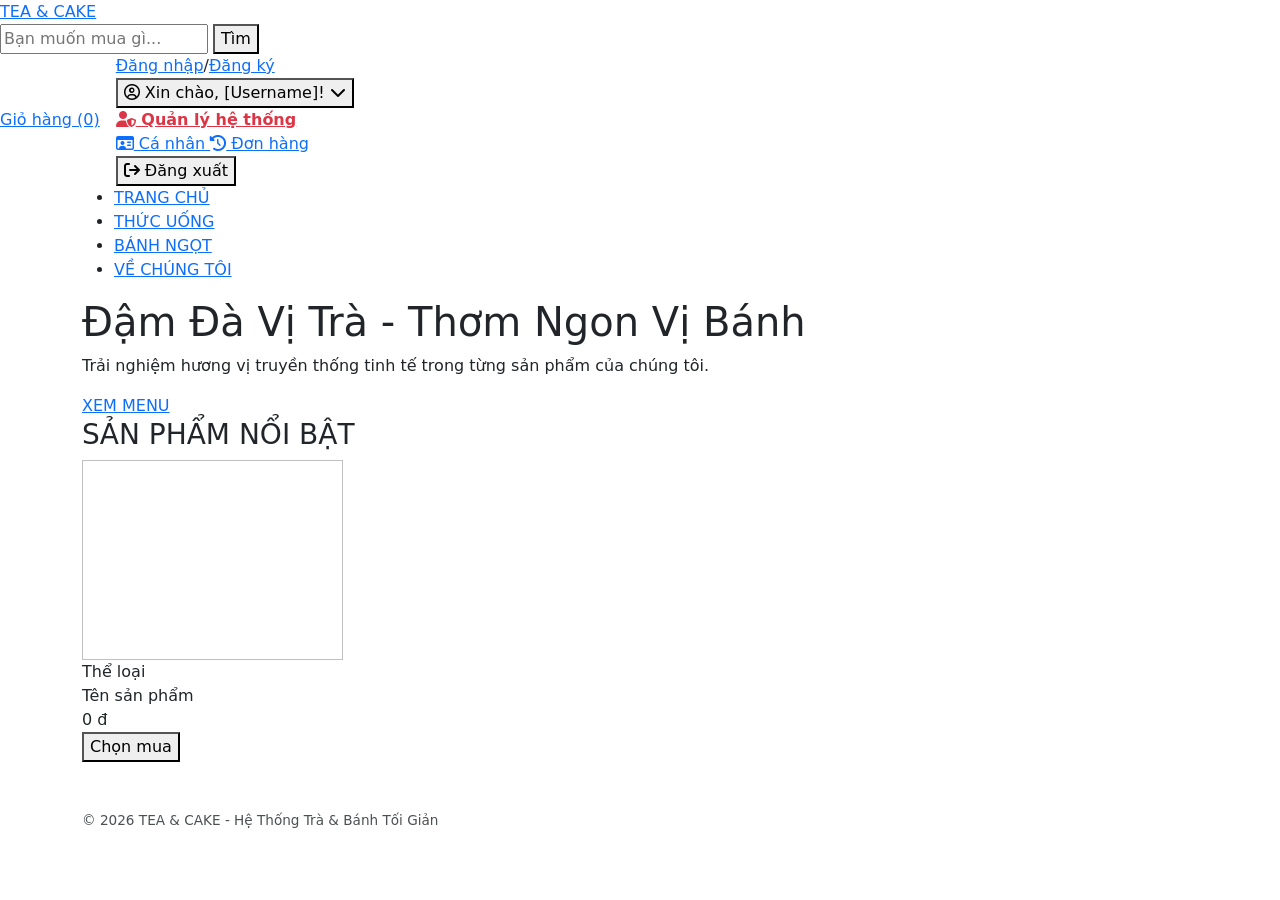
==== DoAnJava/src/main/resources/templates/index.html @ de1470cb "Khoi tao du an" ====
<!DOCTYPE html>
<html xmlns:th="http://www.thymeleaf.org" xmlns:sec="http://www.thymeleaf.org/extras/spring-security">
<head>
  <meta charset="UTF-8">
  <meta name="viewport" content="width=device-width, initial-scale=1.0">
  <title>Tea & Cake - Premium Store</title>
  <link href="https://cdn.jsdelivr.net/npm/bootstrap@5.3.2/dist/css/bootstrap.min.css" rel="stylesheet">
  <link rel="stylesheet" href="https://cdnjs.cloudflare.com/ajax/libs/font-awesome/6.4.0/css/all.min.css">
  <link rel="stylesheet" th:href="@{/css/style.css}">
</head>
<body>

<header class="main-header">
  <div class="header-container">
    <div class="header-left">
      <a class="header-logo" href="/">TEA & CAKE</a>
    </div>

    <div class="header-search-box">
      <form action="/search" method="GET">
        <input class="search-control" type="search" name="keyword" placeholder="Bạn muốn mua gì...">
        <button class="btn-search" type="submit">Tìm</button>
      </form>
    </div>

    <div class="header-right-actions d-flex align-items-center gap-3">
      <a href="/cart" class="cart-link-premium">
        Giỏ hàng <span class="cart-count">(0)</span>
      </a>

      <div class="auth-buttons">
        <div sec:authorize="isAnonymous()" class="d-flex align-items-center">
          <a href="/login" class="auth-link">Đăng nhập</a>
          <span class="auth-divider">/</span>
          <a href="/register" class="auth-link">Đăng ký</a>
        </div>

        <div sec:authorize="isAuthenticated()" class="custom-user-dropdown">
          <button class="dropdown-trigger-btn" type="button">
            <i class="fa-regular fa-user-circle"></i>
            <span>Xin chào, <span sec:authentication="name">[Username]</span>!</span>
            <i class="fa-solid fa-chevron-down arrow-icon"></i>
          </button>

          <div class="dropdown-content-menu">
            <a sec:authorize="hasRole('ROLE_ADMIN')" class="dropdown-custom-item text-danger fw-bold" href="/admin/products">
              <i class="fa-solid fa-user-shield"></i> Quản lý hệ thống
            </a>
            <div sec:authorize="hasRole('ROLE_ADMIN')" class="dropdown-custom-divider"></div>

            <a class="dropdown-custom-item" href="/profile">
              <i class="fa-regular fa-id-card"></i> Cá nhân
            </a>
            <a class="dropdown-custom-item" href="/orders/history">
              <i class="fa-solid fa-clock-rotate-left"></i> Đơn hàng
            </a>
            <div class="dropdown-custom-divider"></div>
            <form th:action="@{/logout}" method="POST" style="margin: 0; width: 100%;">
              <button type="submit" class="dropdown-custom-item logout-action-btn">
                <i class="fa-solid fa-arrow-right-from-bracket"></i> Đăng xuất
              </button>
            </form>
          </div>
        </div>
      </div>
    </div>
  </div>

  <nav class="header-nav">
    <div class="container">
      <ul class="nav-menu-list">
        <li><a href="/" class="menu-item active">TRANG CHỦ</a></li>
        <li><a href="/thuc-uong" class="menu-item">THỨC UỐNG</a></li>
        <li><a href="/banh-ngot" class="menu-item">BÁNH NGỌT</a></li>
        <li><a href="/ve-chung-toi" class="menu-item">VỀ CHÚNG TÔI</a></li>
      </ul>
    </div>
  </nav>
</header>

<div class="hero-section">
  <div class="container">
    <h1>Đậm Đà Vị Trà - Thơm Ngon Vị Bánh</h1>
    <p>Trải nghiệm hương vị truyền thống tinh tế trong từng sản phẩm của chúng tôi.</p>
    <a href="#menu" class="btn-pl">XEM MENU</a>
  </div>
</div>

<!-- SECTION SẢN PHẨM NỔI BẬT -->
<div id="menu" class="container mb-5">
  <h3 class="section-title">SẢN PHẨM NỔI BẬT</h3>

  <div class="row row-cols-1 row-cols-sm-2 row-cols-md-3 row-cols-lg-4 g-4">
    <!-- Dùng hotProducts đã lọc từ Controller -->
    <div class="col" th:each="product : ${hotProducts}">
      <div class="product-card">
        <div>
          <img th:src="${product.imageUrl}" th:alt="${product.name}" style="width: 100%; height: 200px; object-fit: cover;">
          <div class="product-category" th:text="${product.category != null ? product.category.name : 'Chưa có loại'}">Thể loại</div>
          <div class="product-name" th:text="${product.name}">Tên sản phẩm</div>
        </div>
        <div>
          <div class="product-price" th:text="${#numbers.formatDecimal(product.price, 0, 'COMMA', 0, 'POINT')} + ' đ'">0 đ</div>
          <button class="btn-buy">Chọn mua</button>
        </div>
      </div>
    </div>
  </div>
</div>

<footer>
  <div class="container">
    <p style="margin: 0; font-size: 0.85rem; opacity: 0.8;">&copy; 2026 TEA & CAKE - Hệ Thống Trà & Bánh Tối Giản</p>
  </div>
</footer>

<script src="https://cdn.jsdelivr.net/npm/bootstrap@5.3.2/dist/js/bootstrap.bundle.min.js"></script>
</body>
</html>
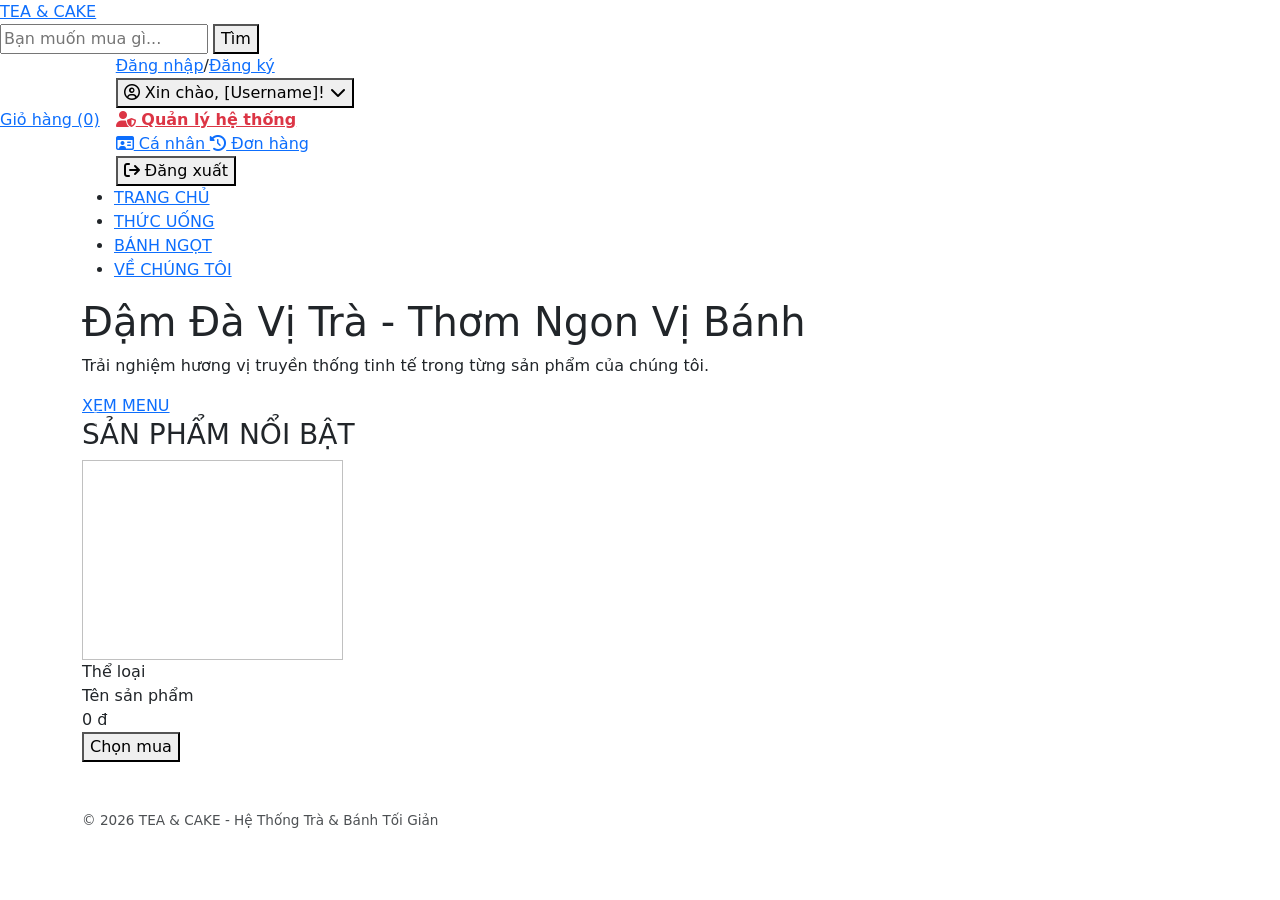
==== commit dd4b24ad: "Cap nhat quan ly san pham, banner va hien thi banner" ====
--- a/DoAnJava/src/main/resources/templates/index.html
+++ b/DoAnJava/src/main/resources/templates/index.html
@@ -86,12 +86,30 @@
   </div>
 </div>
 
-<!-- SECTION SẢN PHẨM NỔI BẬT -->
+<div th:if="${not #lists.isEmpty(banners)}" class="banner-wrapper">
+  <div class="banner-content" style="box-shadow: none;">
+    <div id="bannerCarousel" class="carousel slide" data-bs-ride="carousel">
+      <div class="carousel-inner">
+        <div th:each="banner, iter : ${banners}"
+             th:classappend="${iter.first} ? 'active'" class="carousel-item">
+          <img th:src="${banner.imageUrl}" class="d-block w-100" th:alt="${banner.title}"
+               style="height: 350px; object-fit: cover;">
+        </div>
+      </div>
+      <button class="carousel-control-prev" type="button" data-bs-target="#bannerCarousel" data-bs-slide="prev">
+        <span class="carousel-control-prev-icon"></span>
+      </button>
+      <button class="carousel-control-next" type="button" data-bs-target="#bannerCarousel" data-bs-slide="next">
+        <span class="carousel-control-next-icon"></span>
+      </button>
+    </div>
+  </div>
+</div>
+
 <div id="menu" class="container mb-5">
   <h3 class="section-title">SẢN PHẨM NỔI BẬT</h3>
 
   <div class="row row-cols-1 row-cols-sm-2 row-cols-md-3 row-cols-lg-4 g-4">
-    <!-- Dùng hotProducts đã lọc từ Controller -->
     <div class="col" th:each="product : ${hotProducts}">
       <div class="product-card">
         <div>
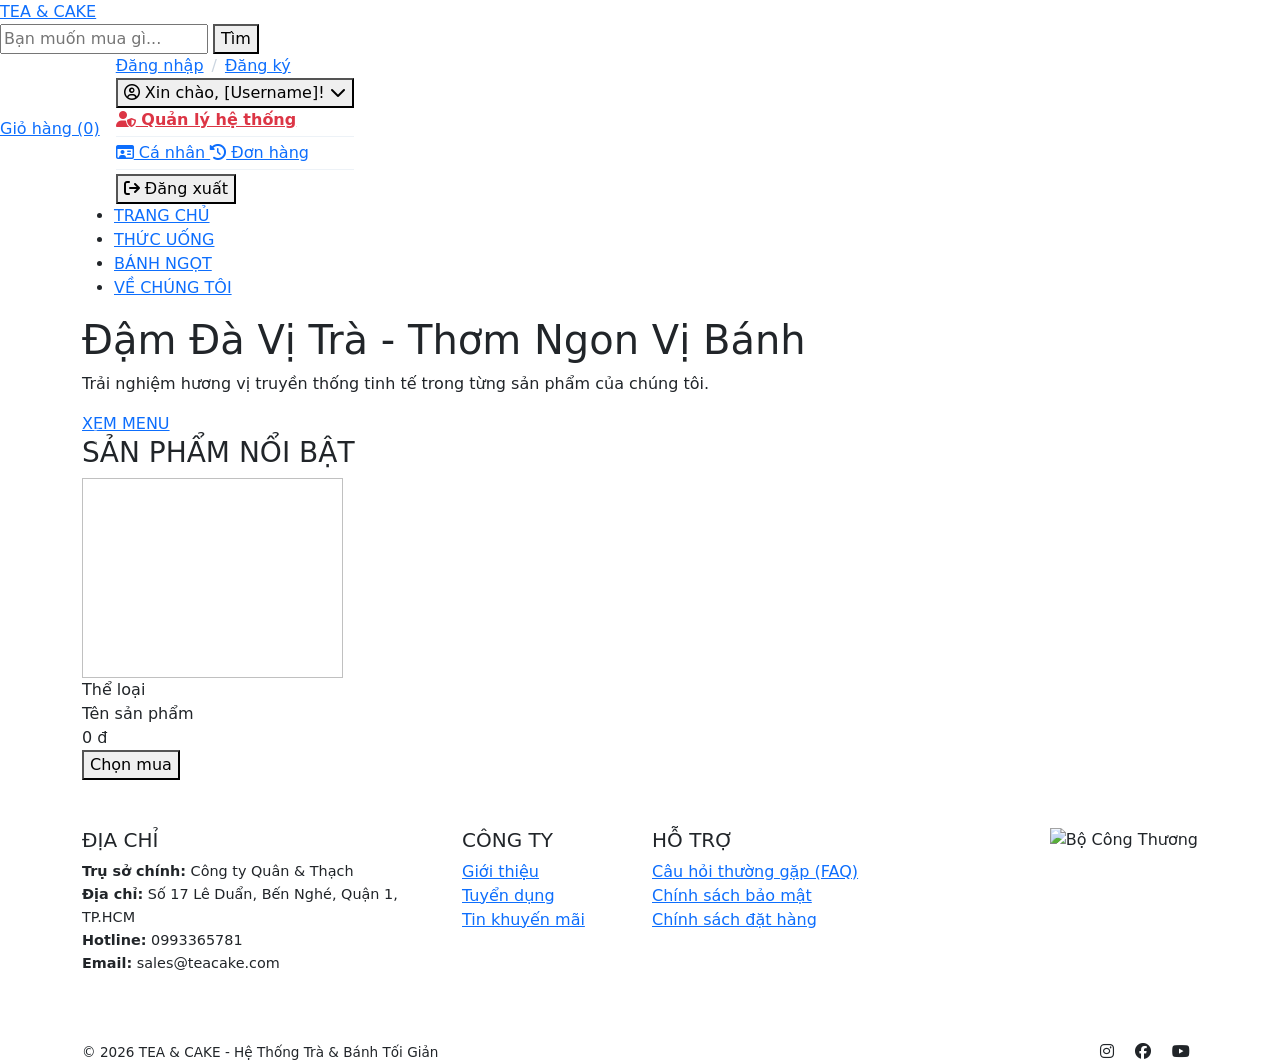
==== commit 2f84667c: "Chinh sua giao dien phan dang xuat" ====
--- a/DoAnJava/src/main/resources/templates/index.html
+++ b/DoAnJava/src/main/resources/templates/index.html
@@ -31,7 +31,7 @@
       <div class="auth-buttons">
         <div sec:authorize="isAnonymous()" class="d-flex align-items-center">
           <a href="/login" class="auth-link">Đăng nhập</a>
-          <span class="auth-divider">/</span>
+          <span class="auth-divider" style="margin: 0 8px; color: #cbd5e0;">/</span>
           <a href="/register" class="auth-link">Đăng ký</a>
         </div>
 
@@ -46,7 +46,7 @@
             <a sec:authorize="hasRole('ROLE_ADMIN')" class="dropdown-custom-item text-danger fw-bold" href="/admin/products">
               <i class="fa-solid fa-user-shield"></i> Quản lý hệ thống
             </a>
-            <div sec:authorize="hasRole('ROLE_ADMIN')" class="dropdown-custom-divider"></div>
+            <div sec:authorize="hasRole('ROLE_ADMIN')" class="dropdown-custom-divider" style="height: 1px; background: #edf2f7; margin: 4px 0;"></div>
 
             <a class="dropdown-custom-item" href="/profile">
               <i class="fa-regular fa-id-card"></i> Cá nhân
@@ -54,7 +54,7 @@
             <a class="dropdown-custom-item" href="/orders/history">
               <i class="fa-solid fa-clock-rotate-left"></i> Đơn hàng
             </a>
-            <div class="dropdown-custom-divider"></div>
+            <div class="dropdown-custom-divider" style="height: 1px; background: #edf2f7; margin: 4px 0;"></div>
             <form th:action="@{/logout}" method="POST" style="margin: 0; width: 100%;">
               <button type="submit" class="dropdown-custom-item logout-action-btn">
                 <i class="fa-solid fa-arrow-right-from-bracket"></i> Đăng xuất
@@ -126,9 +126,47 @@
   </div>
 </div>
 
-<footer>
+<footer class="footer-section">
   <div class="container">
-    <p style="margin: 0; font-size: 0.85rem; opacity: 0.8;">&copy; 2026 TEA & CAKE - Hệ Thống Trà & Bánh Tối Giản</p>
+    <div class="row">
+      <div class="col-md-4 mb-3">
+        <h5>ĐỊA CHỈ</h5>
+        <p style="font-size: 0.9rem; line-height: 1.6;">
+          <strong>Trụ sở chính:</strong> Công ty Quân & Thạch <br>
+          <strong>Địa chỉ:</strong> Số 17 Lê Duẩn, Bến Nghé, Quận 1, TP.HCM <br>
+          <strong>Hotline:</strong> 0993365781 <br>
+          <strong>Email:</strong> sales@teacake.com
+        </p>
+      </div>
+      <div class="col-md-2 mb-3">
+        <h5>CÔNG TY</h5>
+        <ul class="list-unstyled">
+          <li><a href="#">Giới thiệu</a></li>
+          <li><a href="#">Tuyển dụng</a></li>
+          <li><a href="#">Tin khuyến mãi</a></li>
+        </ul>
+      </div>
+      <div class="col-md-3 mb-3">
+        <h5>HỖ TRỢ</h5>
+        <ul class="list-unstyled">
+          <li><a href="#">Câu hỏi thường gặp (FAQ)</a></li>
+          <li><a href="#">Chính sách bảo mật</a></li>
+          <li><a href="#">Chính sách đặt hàng</a></li>
+        </ul>
+      </div>
+      <div class="col-md-3 mb-3 text-md-end">
+        <img src="https://images.dmca.com/Badges/dmca_protected_sml_120n.png" alt="Bộ Công Thương" style="width: 150px;">
+      </div>
+    </div>
+    <hr style="border-color: rgba(255,255,255,0.2);">
+    <div class="d-flex justify-content-between align-items-center">
+      <p style="margin: 0; font-size: 0.85rem;">&copy; 2026 TEA & CAKE - Hệ Thống Trà & Bánh Tối Giản</p>
+      <div class="social-icons">
+        <i class="fa-brands fa-instagram mx-2"></i>
+        <i class="fa-brands fa-facebook mx-2"></i>
+        <i class="fa-brands fa-youtube mx-2"></i>
+      </div>
+    </div>
   </div>
 </footer>
 
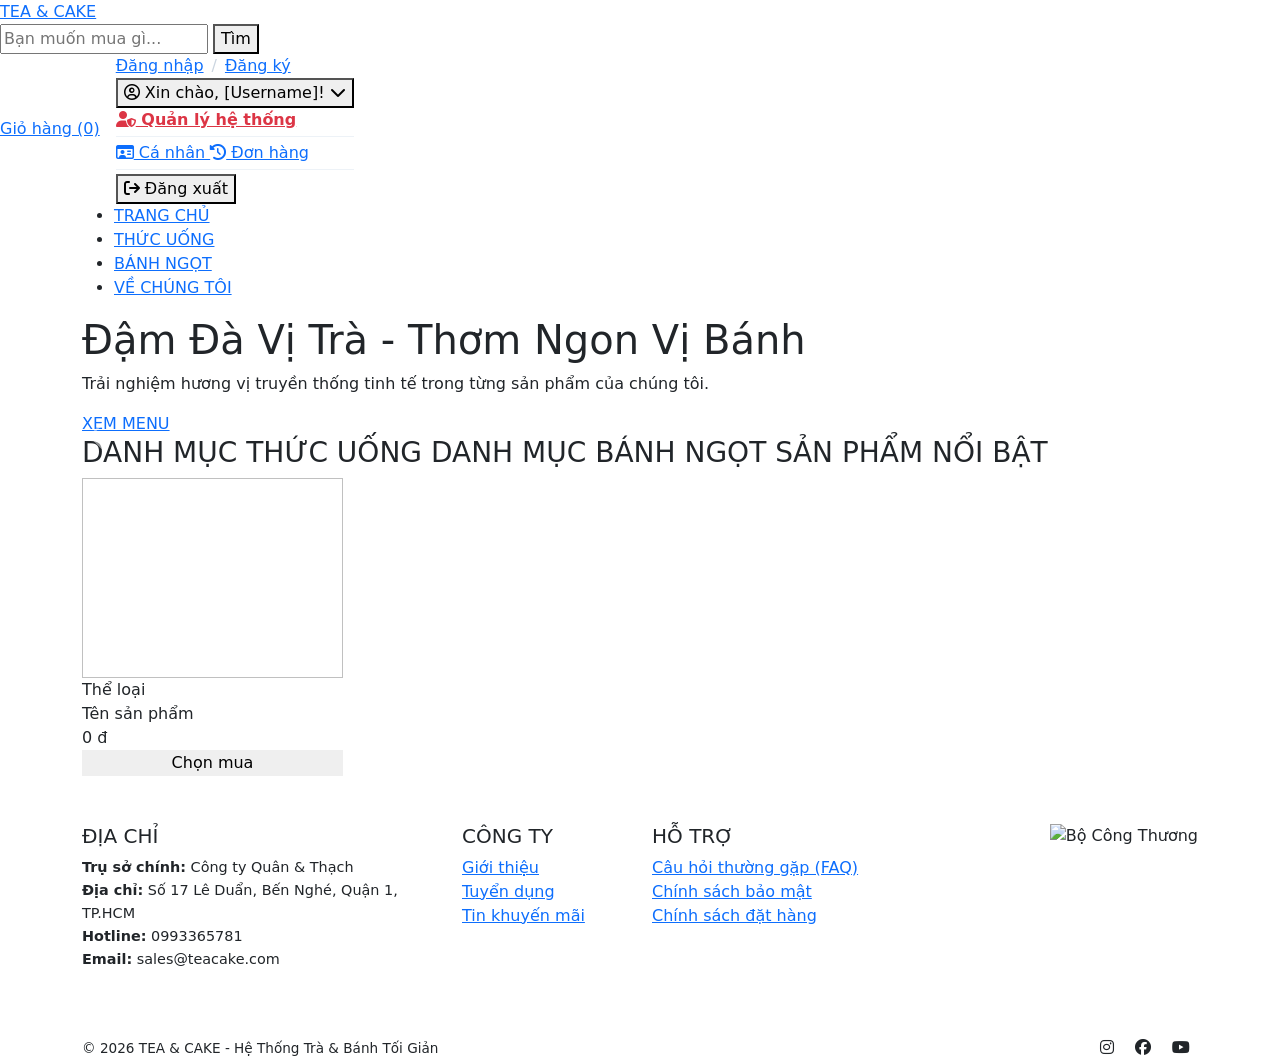
==== commit d705dd3b: "thêm cart, về chung tôi, nút mua" ====
--- a/DoAnJava/src/main/resources/templates/index.html
+++ b/DoAnJava/src/main/resources/templates/index.html
@@ -8,6 +8,21 @@
   <link rel="stylesheet" href="https://cdnjs.cloudflare.com/ajax/libs/font-awesome/6.4.0/css/all.min.css">
   <link rel="stylesheet" th:href="@{/css/style.css}">
 </head>
+<script>
+  function addToCart(productId) {
+    fetch('/cart/add/' + productId, {
+      method: 'POST'
+    })
+            .then(response => response.json())
+            .then(count => {
+              document.getElementById('cart-count').innerText = '(' + count + ')';
+            })
+            .catch(error => {
+              console.error('Lỗi:', error);
+
+            });
+  }
+</script>
 <body>
 
 <header class="main-header">
@@ -25,7 +40,8 @@
 
     <div class="header-right-actions d-flex align-items-center gap-3">
       <a href="/cart" class="cart-link-premium">
-        Giỏ hàng <span class="cart-count">(0)</span>
+        Giỏ hàng <span class="cart-count" id="cart-count"
+                       th:text="'(' + ${cartCount != null ? cartCount : 0} + ')'">(0)</span>
       </a>
 
       <div class="auth-buttons">
@@ -69,9 +85,9 @@
   <nav class="header-nav">
     <div class="container">
       <ul class="nav-menu-list">
-        <li><a href="/" class="menu-item active">TRANG CHỦ</a></li>
-        <li><a href="/thuc-uong" class="menu-item">THỨC UỐNG</a></li>
-        <li><a href="/banh-ngot" class="menu-item">BÁNH NGỌT</a></li>
+        <li><a href="/" th:classappend="${activePage == null or activePage == ''} ? 'active' : ''" class="menu-item">TRANG CHỦ</a></li>
+        <li><a href="/thuc-uong" th:classappend="${activePage == 'thuc-uong'} ? 'active' : ''" class="menu-item">THỨC UỐNG</a></li>
+        <li><a href="/banh-ngot" th:classappend="${activePage == 'banh-ngot'} ? 'active' : ''" class="menu-item">BÁNH NGỌT</a></li>
         <li><a href="/ve-chung-toi" class="menu-item">VỀ CHÚNG TÔI</a></li>
       </ul>
     </div>
@@ -107,19 +123,32 @@
 </div>
 
 <div id="menu" class="container mb-5">
-  <h3 class="section-title">SẢN PHẨM NỔI BẬT</h3>
+  <h3 class="section-title">
+    <span th:if="${activePage == 'thuc-uong'}">DANH MỤC THỨC UỐNG</span>
+    <span th:if="${activePage == 'banh-ngot'}">DANH MỤC BÁNH NGỌT</span>
+    <span th:if="${activePage == null or activePage == ''}">SẢN PHẨM NỔI BẬT</span>
+  </h3>
 
   <div class="row row-cols-1 row-cols-sm-2 row-cols-md-3 row-cols-lg-4 g-4">
-    <div class="col" th:each="product : ${hotProducts}">
+    <div class="col" th:each="product : ${products}">
       <div class="product-card">
         <div>
           <img th:src="${product.imageUrl}" th:alt="${product.name}" style="width: 100%; height: 200px; object-fit: cover;">
           <div class="product-category" th:text="${product.category != null ? product.category.name : 'Chưa có loại'}">Thể loại</div>
           <div class="product-name" th:text="${product.name}">Tên sản phẩm</div>
         </div>
+        <!-- mua sản phẩm -->
         <div>
           <div class="product-price" th:text="${#numbers.formatDecimal(product.price, 0, 'COMMA', 0, 'POINT')} + ' đ'">0 đ</div>
-          <button class="btn-buy">Chọn mua</button>
+
+          <!-- Bọc nút vào form để gửi yêu cầu đến server -->
+          <button type="button"
+                  class="btn-buy"
+                  th:data-id="${product.id}"
+                  onclick="addToCart(this.getAttribute('data-id'))"
+                  style="border: none; width: 100%; cursor: pointer;">
+            Chọn mua
+          </button>
         </div>
       </div>
     </div>
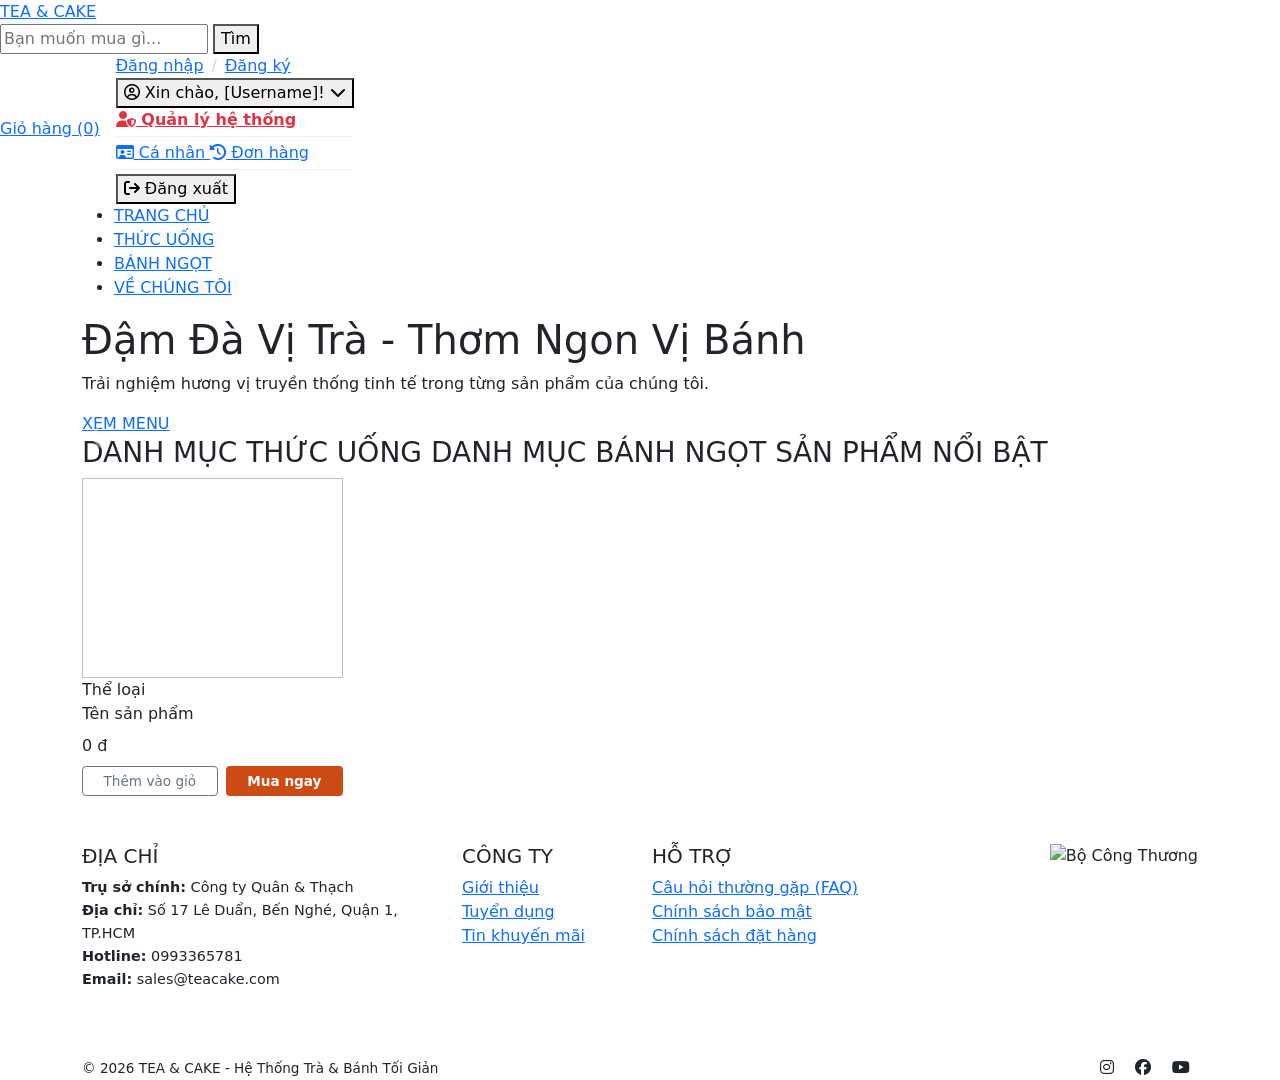
==== commit f9cfa056: "Cap nhat moi nhat" ====
--- a/DoAnJava/src/main/resources/templates/index.html
+++ b/DoAnJava/src/main/resources/templates/index.html
@@ -19,7 +19,6 @@
             })
             .catch(error => {
               console.error('Lỗi:', error);
-
             });
   }
 </script>
@@ -131,24 +130,31 @@
 
   <div class="row row-cols-1 row-cols-sm-2 row-cols-md-3 row-cols-lg-4 g-4">
     <div class="col" th:each="product : ${products}">
-      <div class="product-card">
+      <div class="product-card h-100 d-flex flex-column justify-content-between">
         <div>
           <img th:src="${product.imageUrl}" th:alt="${product.name}" style="width: 100%; height: 200px; object-fit: cover;">
           <div class="product-category" th:text="${product.category != null ? product.category.name : 'Chưa có loại'}">Thể loại</div>
           <div class="product-name" th:text="${product.name}">Tên sản phẩm</div>
         </div>
-        <!-- mua sản phẩm -->
-        <div>
-          <div class="product-price" th:text="${#numbers.formatDecimal(product.price, 0, 'COMMA', 0, 'POINT')} + ' đ'">0 đ</div>
-
-          <!-- Bọc nút vào form để gửi yêu cầu đến server -->
-          <button type="button"
-                  class="btn-buy"
-                  th:data-id="${product.id}"
-                  onclick="addToCart(this.getAttribute('data-id'))"
-                  style="border: none; width: 100%; cursor: pointer;">
-            Chọn mua
-          </button>
+
+        <div class="mt-2">
+          <div class="product-price mb-2" th:text="${#numbers.formatDecimal(product.price, 0, 'COMMA', 0, 'POINT')} + ' đ'">0 đ</div>
+
+          <div class="d-flex gap-2">
+            <button type="button"
+                    class="btn btn-outline-secondary btn-sm flex-fill"
+                    th:data-id="${product.id}"
+                    onclick="addToCart(this.getAttribute('data-id'))"
+                    style="font-size: 0.85rem;">
+              Thêm vào giỏ
+            </button>
+
+            <a th:href="@{/checkout-now(productId=${product.id})}"
+               class="btn btn-sm flex-fill text-white fw-bold d-flex align-items-center justify-content-center"
+               style="background-color: #CC4B14; font-size: 0.85rem;">
+              Mua ngay
+            </a>
+          </div>
         </div>
       </div>
     </div>
